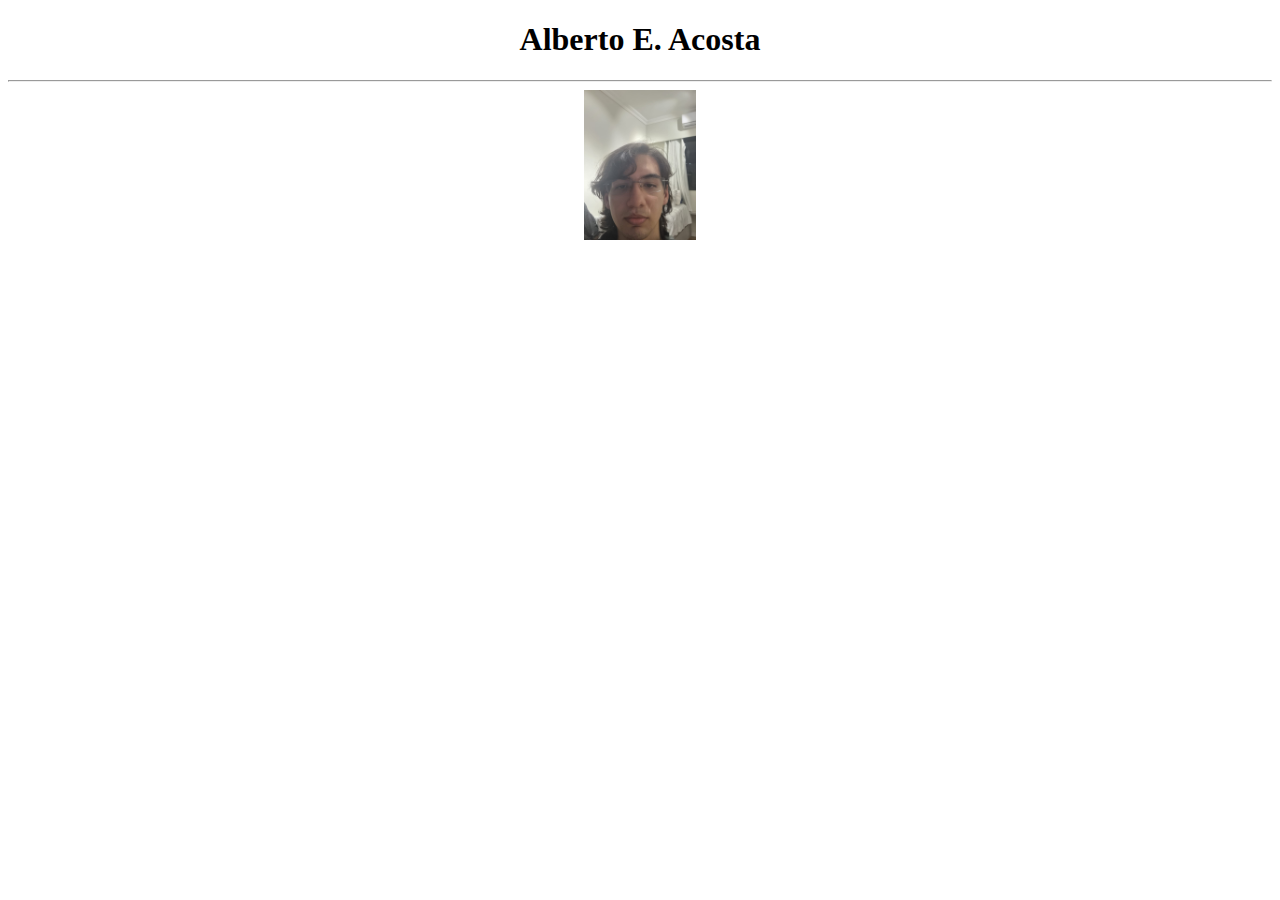
==== Portifolio/alberto.html @ 00262b6d "Add files via upload" ====
<!DOCTYPE html>
<html lang="pt-br">
<head>
    <link rel="stylesheet" href="alberto.css">
    <meta charset="UTF-8">
    <meta name="viewport" content="width=device-width, initial-scale=1.0">
    <title>Alberto Acosta</title>
</head>
<body>
    <center>
        <h1>
            Alberto E. Acosta
        </h1>
    </center>
    <hr>

    <center>
        <img src="Alberto_fotogenico.jpg" alt="" height="150">
    </center>
</body>
</html>
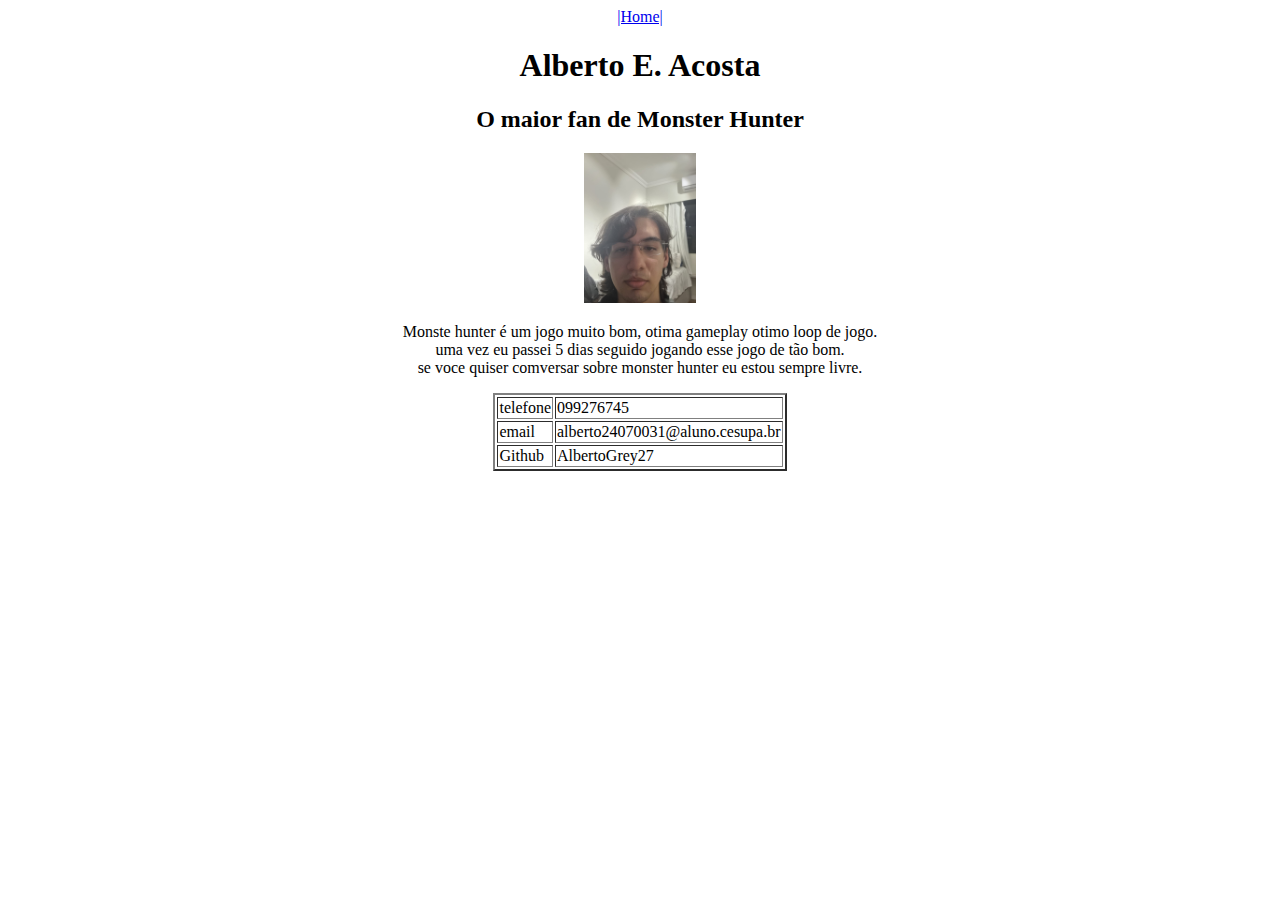
==== commit c0ecbe95: "Update alberto.html" ====
--- a/Portifolio/alberto.html
+++ b/Portifolio/alberto.html
@@ -4,18 +4,60 @@
     <link rel="stylesheet" href="alberto.css">
     <meta charset="UTF-8">
     <meta name="viewport" content="width=device-width, initial-scale=1.0">
+    <link rel="stylesheet" href="alberto.css">
     <title>Alberto Acosta</title>
 </head>
 <body>
+    
     <center>
+        <a href="index.html">|Home|</a>
         <h1>
             Alberto E. Acosta
         </h1>
+        <h2>
+            O maior fan de Monster Hunter
+        </h2>
     </center>
-    <hr>
 
     <center>
         <img src="Alberto_fotogenico.jpg" alt="" height="150">
     </center>
+    <center>
+        <p>
+            Monste hunter é um jogo muito bom, otima gameplay otimo loop de jogo.
+            <br>
+            uma vez eu passei 5 dias seguido jogando esse jogo de tão bom.
+            <br>
+            se voce quiser comversar sobre monster hunter eu estou sempre livre.
+
+        </p>
+        <table border="2">
+            <tr>
+                <td>
+                 telefone
+                </td>
+                <td>
+                    099276745
+                </td>
+            </tr>
+            <tr>
+                <td>
+                    email
+                </td>
+                <td>
+                    alberto24070031@aluno.cesupa.br
+                </td>
+            </tr>
+            <tr>
+                <td>
+                    Github
+                </td>
+                <td>
+                    AlbertoGrey27
+                </td>
+            </tr>
+
+        </table>
+    </center>
 </body>
-</html>+</html>
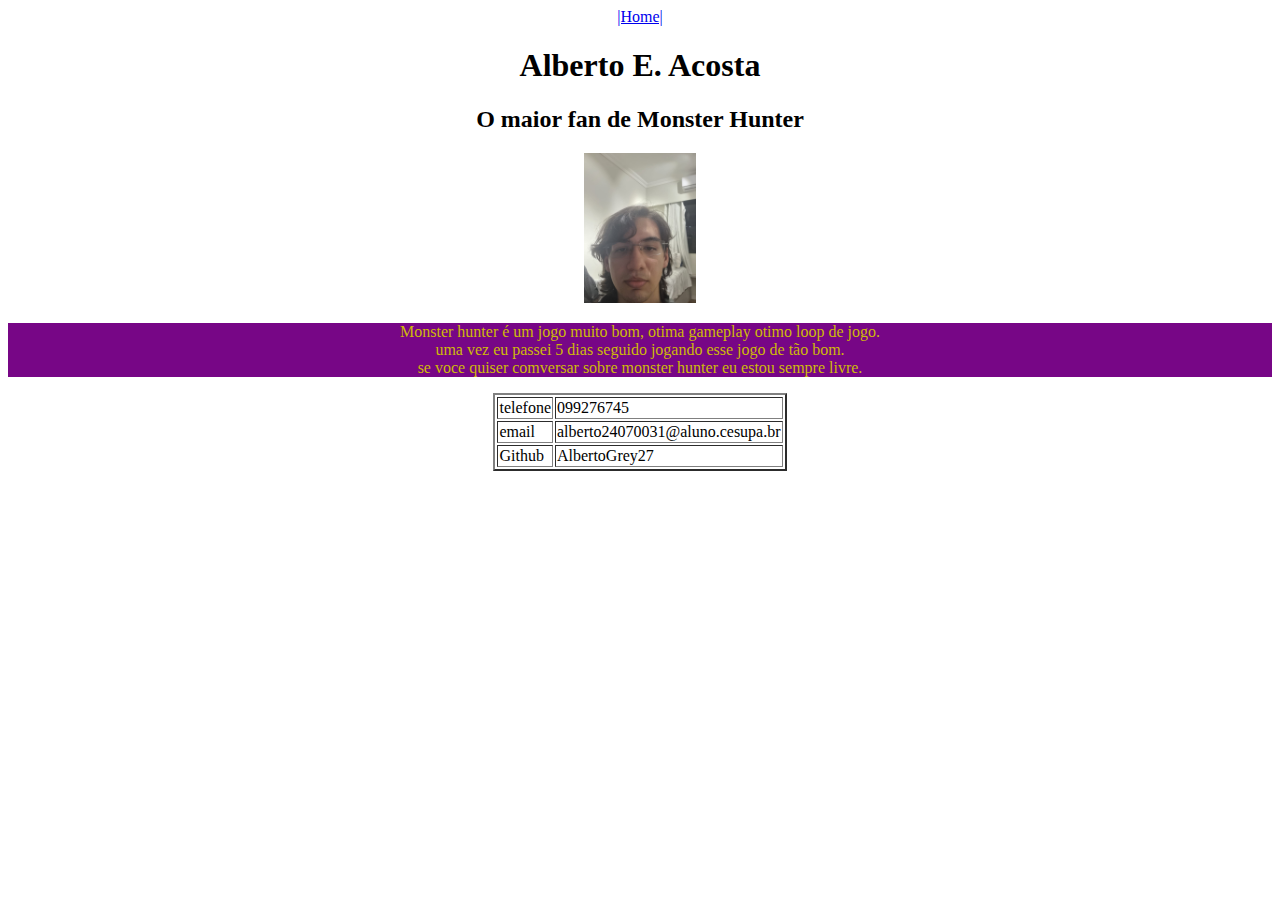
==== commit ff3cfa1e: "Update alberto.html" ====
--- a/Portifolio/alberto.html
+++ b/Portifolio/alberto.html
@@ -24,7 +24,7 @@
     </center>
     <center>
         <p>
-            Monste hunter é um jogo muito bom, otima gameplay otimo loop de jogo.
+            Monster hunter é um jogo muito bom, otima gameplay otimo loop de jogo.
             <br>
             uma vez eu passei 5 dias seguido jogando esse jogo de tão bom.
             <br>
--- a/Portifolio/alberto.css
+++ b/Portifolio/alberto.css
@@ -0,0 +1,7 @@
+body{
+    background-image: url(shagarumagala.png);
+}
+p{
+    color: rgb(206, 186, 9);
+    background-color: rgb(119, 6, 134);
+}
--- a/Portifolio/alberto.css
+++ b/Portifolio/alberto.css
@@ -0,0 +1,7 @@
+body{
+    background-image: url(shagarumagala.png);
+}
+p{
+    color: rgb(206, 186, 9);
+    background-color: rgb(119, 6, 134);
+}
